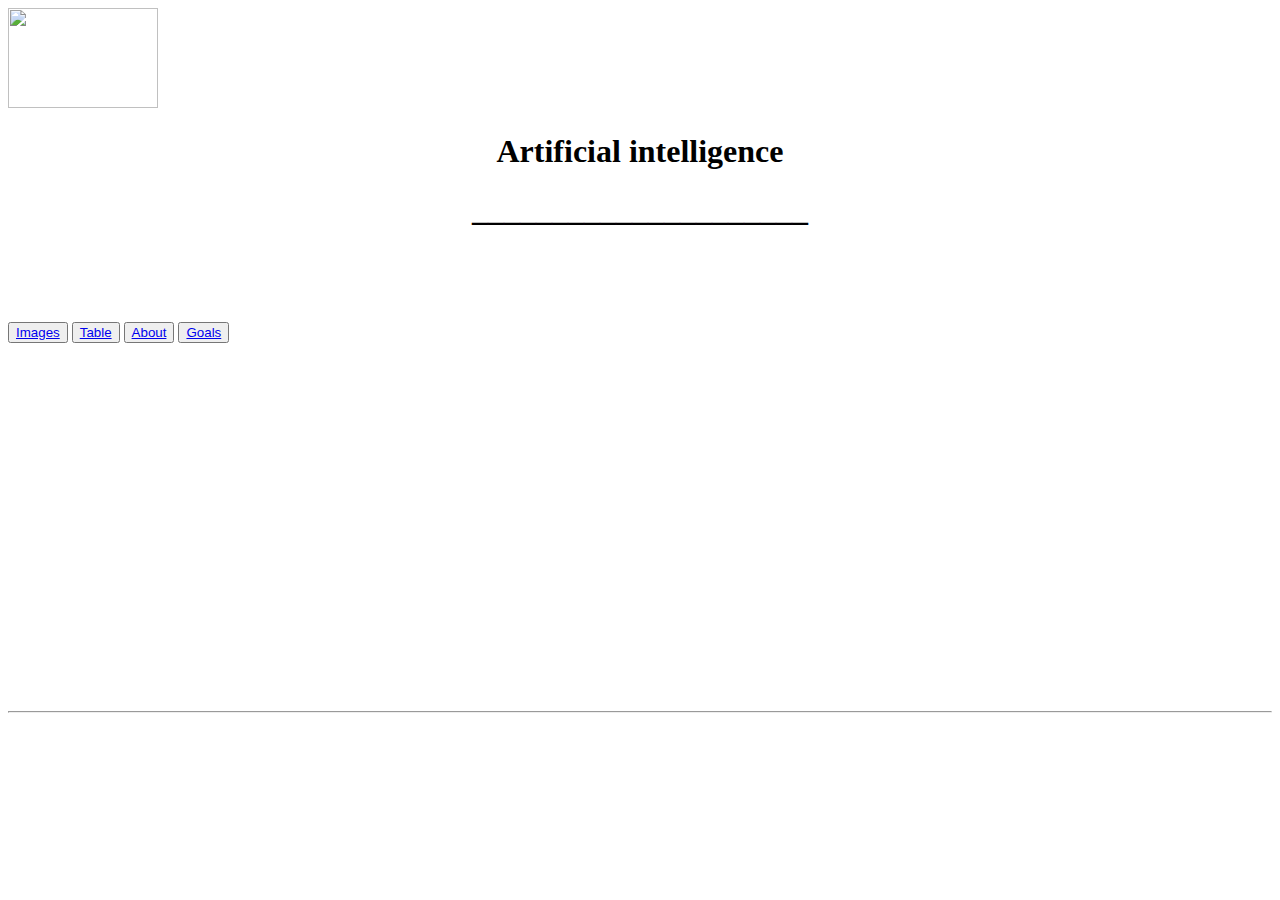
==== index.html @ 275b6eee "Create index.html" ====
<!DOCTYPE html>
<html>

<head>
    <title>Artificial intelligence </title>
    <link rel="stylesheet" href="home.css">
</head>

<body>

    <header>
        <img src="65.png" width="150" height="100">
    </header>
    <h1 align="center">Artificial intelligence </h1>
    <h1 align="center">_____________________</h1>
    <br><br><br><br>

    <div class="buttons">
        <button class="btn btn-1"> <a href="images.html" target="_blank">Images</a></button>
        <button class="btn btn-2"> <a href="login.html" target="_blank">Table </a></button>
        <button class="btn btn-3"> <a href="about.html" target="_blank">About </a></button>
        <button class="btn btn-4"> <a href="goals.html" target="_blank">Goals </a></button>
        
    </div>
    <br><br><br><br><br><br><br><br><br><br><br><br><br><br><br><br><br><br><br><br>
    <hr>
</body>

</html>
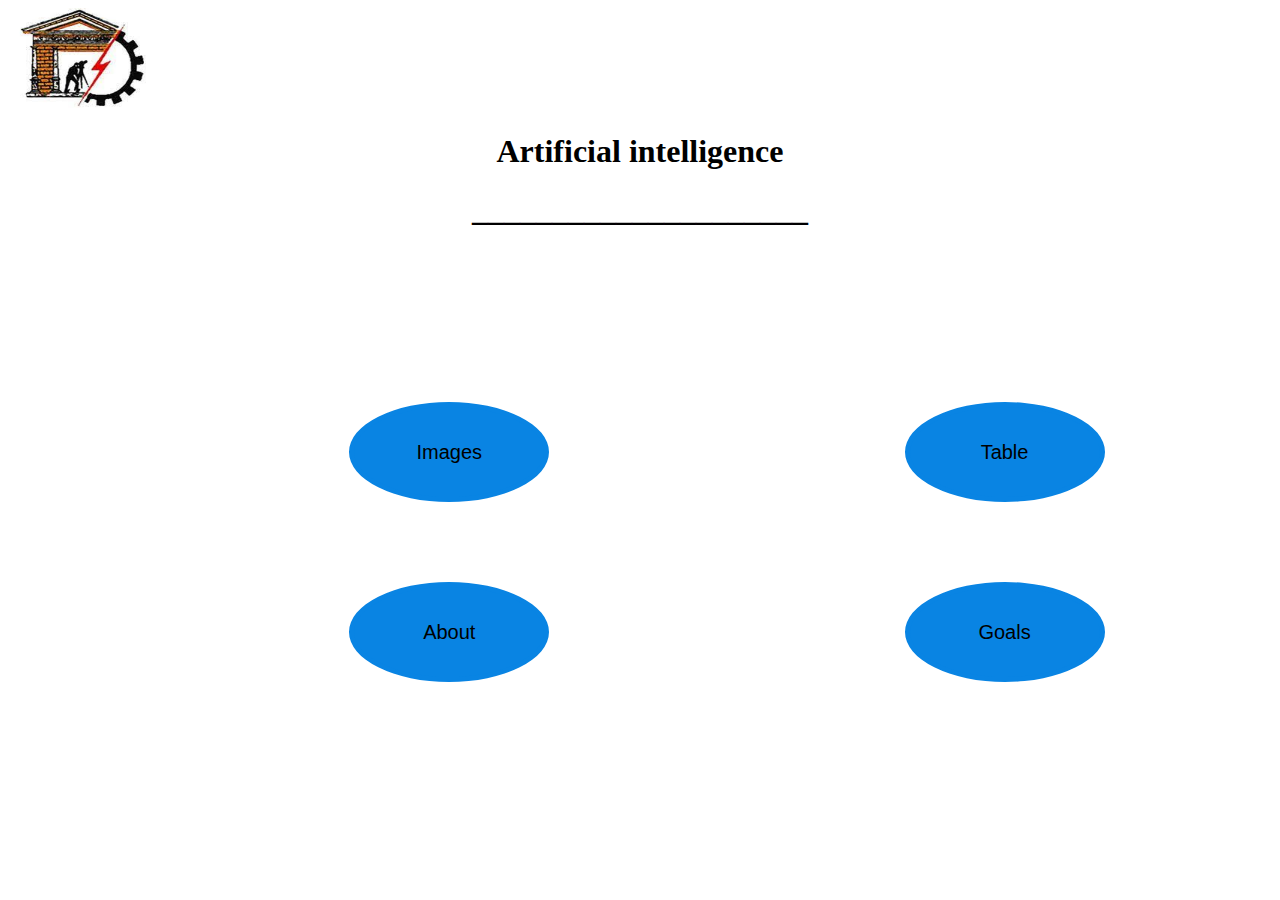
==== commit 5e5ac887: "Update index.html" ====
--- a/index.html
+++ b/index.html
@@ -1,29 +1,73 @@
 <!DOCTYPE html>
 <html>
 
-<head>
+<head> 
     <title>Artificial intelligence </title>
-    <link rel="stylesheet" href="home.css">
+
 </head>
 
-<body>
+<body background="https://www.itu.int/myitu/-/media/Events/2020/ITU-International-Conference-on-Artificial-Intelligence-for-Good.png" " background-attachment:fixed; background-repeat: no-repeat; background-size:100% 100%;">
 
     <header>
-        <img src="65.png" width="150" height="100">
+        <img src="[data-uri]" width="150" height="100">
     </header>
     <h1 align="center">Artificial intelligence </h1>
     <h1 align="center">_____________________</h1>
     <br><br><br><br>
+<style>
+    button { margin-left: 27%;
+    margin-top: 80px;
+}
+button {
+    width: 200px;
+    height: 100px;
+    border: 1px solid #fff;
+    margin-right: 10px;
+    border-radius: 80%;
+}
+button a {
+    text-decoration: none;
+    font-size: 20px;
+    color: #000;
+}
 
+.btn-1 {
+    background: #0984e3;
+    border: 5px solid #0984e3;
+}
+
+.btn-1 a {
+    color: rgb(0, 0, 0);
+}
+
+.btn-2 {
+    background: #0984e3;
+    border: 5px solid #0984e3;
+    transition: all 0.0.30s ease-in;
+}
+
+.btn-3 {
+    background: #0984e3;
+    border: 5px solid #0984e3;
+    transition: all 0.0.30s ease-in;
+}
+.btn-4 {  background: #0984e3;
+    border: 5px solid #0984e3;
+    transition: all 0.0.30s ease-in;
+}
+
+</style>
     <div class="buttons">
-        <button class="btn btn-1"> <a href="images.html" target="_blank">Images</a></button>
+
+        <button class="btn btn-1"> <a href="images.html" target="_blank"">Images</a></button>
         <button class="btn btn-2"> <a href="login.html" target="_blank">Table </a></button>
         <button class="btn btn-3"> <a href="about.html" target="_blank">About </a></button>
         <button class="btn btn-4"> <a href="goals.html" target="_blank">Goals </a></button>
         
     </div>
-    <br><br><br><br><br><br><br><br><br><br><br><br><br><br><br><br><br><br><br><br>
-    <hr>
+   
+   
 </body>
+  
 
 </html>
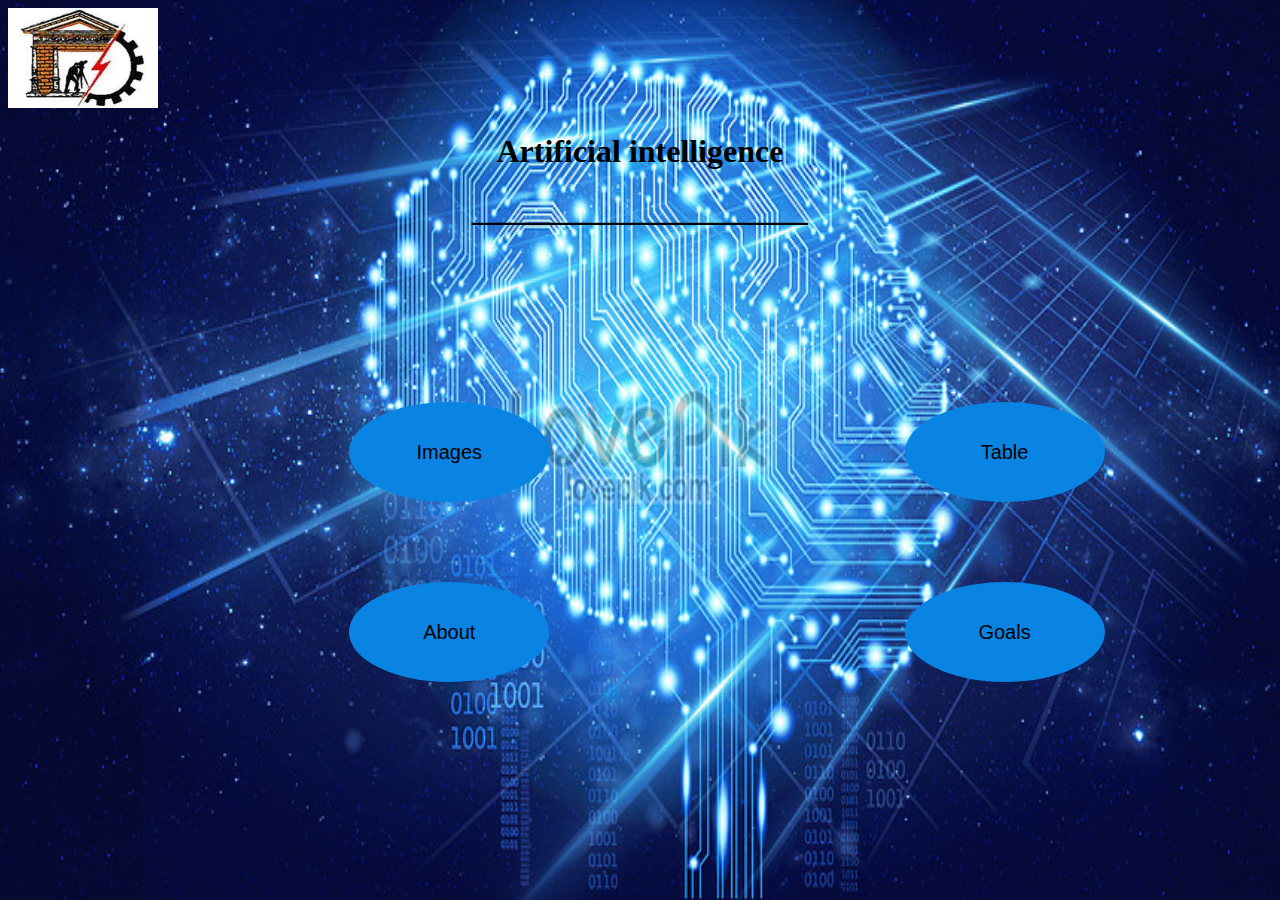
==== commit 24960a0a: "Update index.html" ====
--- a/index.html
+++ b/index.html
@@ -5,9 +5,13 @@
     <title>Artificial intelligence </title>
 
 </head>
-
-<body background="https://www.itu.int/myitu/-/media/Events/2020/ITU-International-Conference-on-Artificial-Intelligence-for-Good.png" " background-attachment:fixed; background-repeat: no-repeat; background-size:100% 100%;">
-
+<body>
+    <style>
+        body {
+          background-image: url("120.jpg");
+          background-size: 100% 100%;background-attachment:  fixed;background-repeat: no-repeat ;
+        }
+        </style>
     <header>
         <img src="[data-uri]" width="150" height="100">
     </header>
